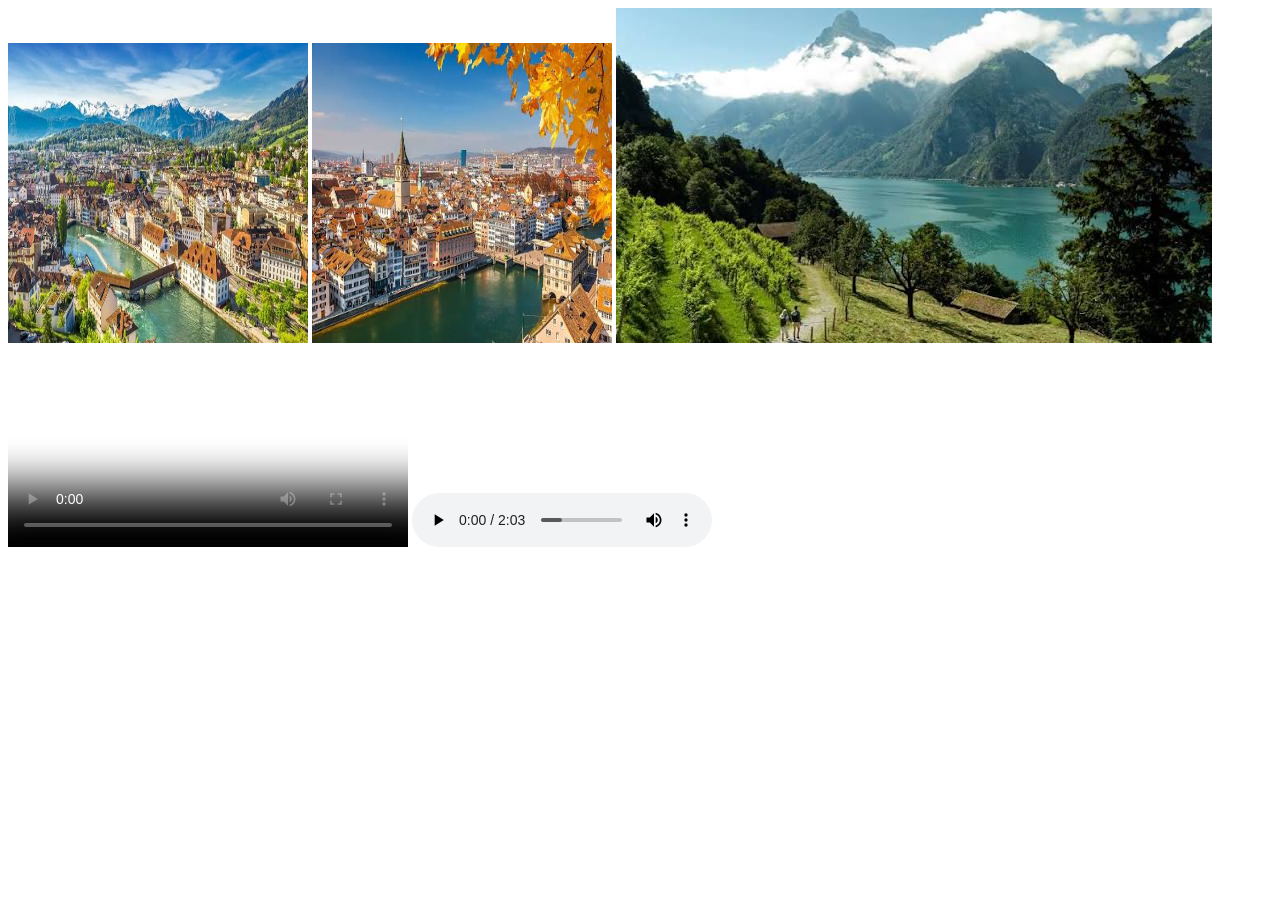
==== Tarefa - 04/index.html @ bfe1e56b "0.3.0 - Adicionar 2 áudios" ====
<!DOCTYPE html>
<html lang="en">
<head>
    <meta charset="UTF-8">
    <meta name="viewport" content="width=device-width, initial-scale=1.0">
    <title>Document</title>
</head>
<body>
    <header>

    </header>

    <main>

        <img src='./assets/images-1.jpeg' alt='imagem-1' width="300" height="300">
        <img src='./assets/images-2.jpeg' alt='imagem-2' width="300" height="300">
        <img src='./assets/images-3.jpeg' alt='imagem-3'>

        <video src='./assets/video.mp4' controls width='400' poster='./assets/poster.jpg'>
            Seu navegador não suporta vídeo.
        </video>

        <audio controls>
            <source src='./assets/musica.mp3' type='audio/mpeg'>
            <source src='./assets/musica.ogg' type='audio/ogg'>
            Seu navegador não suporta áudio.
        </audio>
    </main>
</body>
</html>
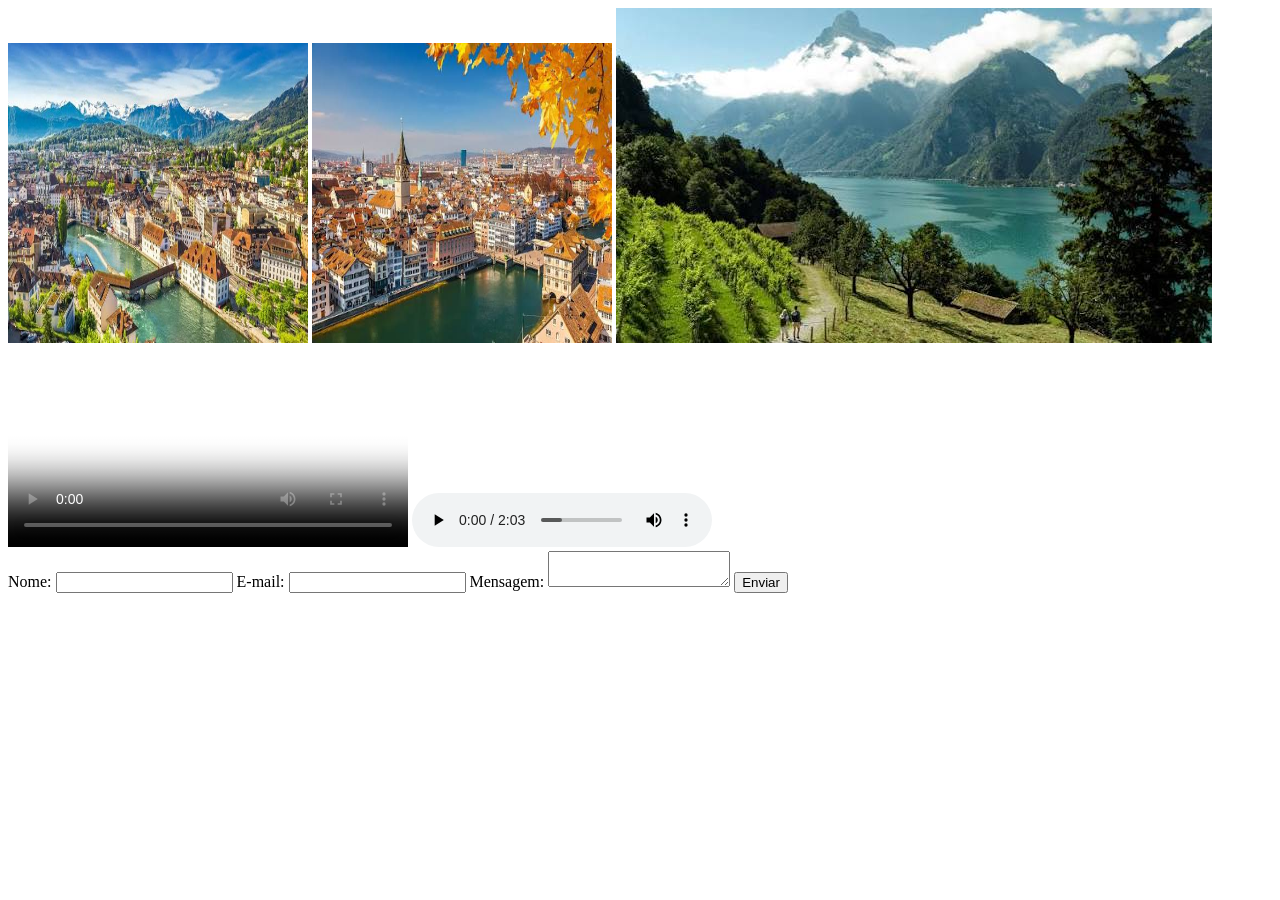
==== commit 3a5f345e: "0.4.0 - Adicionar formulário" ====
--- a/Tarefa - 04/index.html
+++ b/Tarefa - 04/index.html
@@ -25,6 +25,20 @@
             <source src='./assets/musica.ogg' type='audio/ogg'>
             Seu navegador não suporta áudio.
         </audio>
+
+        <form>
+            <label for='nome'>Nome:</label>
+            <input type='text' id='nome' name='nome' required>
+          
+            <label for='email'>E-mail:</label>
+            <input type='email' id='email' name='email' required>
+          
+            <label for='mensagem'>Mensagem:</label>
+            <textarea id='mensagem' name='mensagem'></textarea>
+          
+            <button type='submit'>Enviar</button>
+          </form>
+          
     </main>
 </body>
 </html>
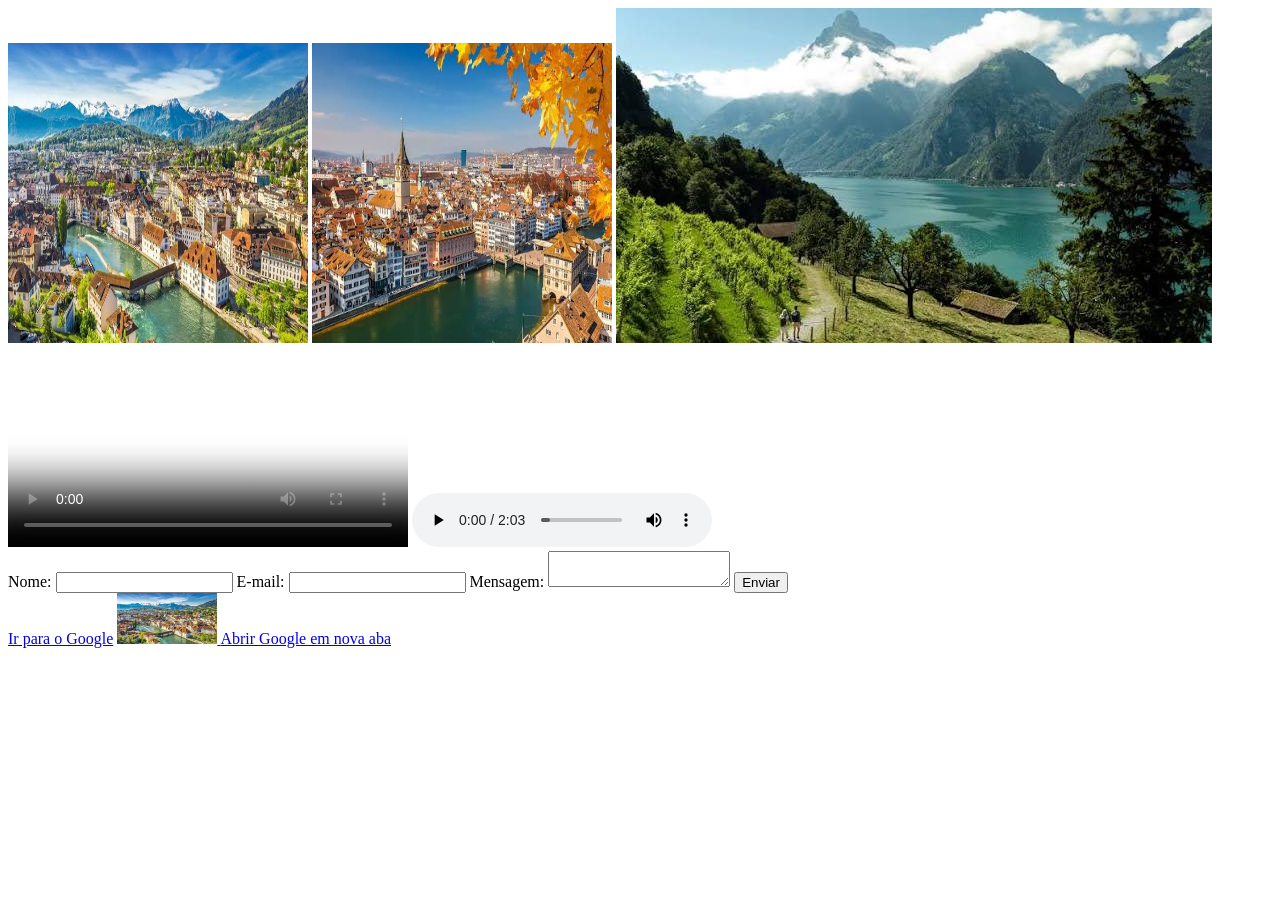
==== commit e8f5bdbb: "0.5.0 - Adicionar 3 links clicáveis" ====
--- a/Tarefa - 04/index.html
+++ b/Tarefa - 04/index.html
@@ -37,8 +37,16 @@
             <textarea id='mensagem' name='mensagem'></textarea>
           
             <button type='submit'>Enviar</button>
-          </form>
-          
+        </form>
+
+        <a href='https://www.google.com'>Ir para o Google</a>
+
+        <a href='https://www.google.com'>
+        <img src='./assets/images-1.jpeg' alt='imagem clicável' width='100'>
+        </a>
+
+        <a href='https://www.google.com' target='_blank'>Abrir Google em nova aba</a>
+
     </main>
 </body>
 </html>
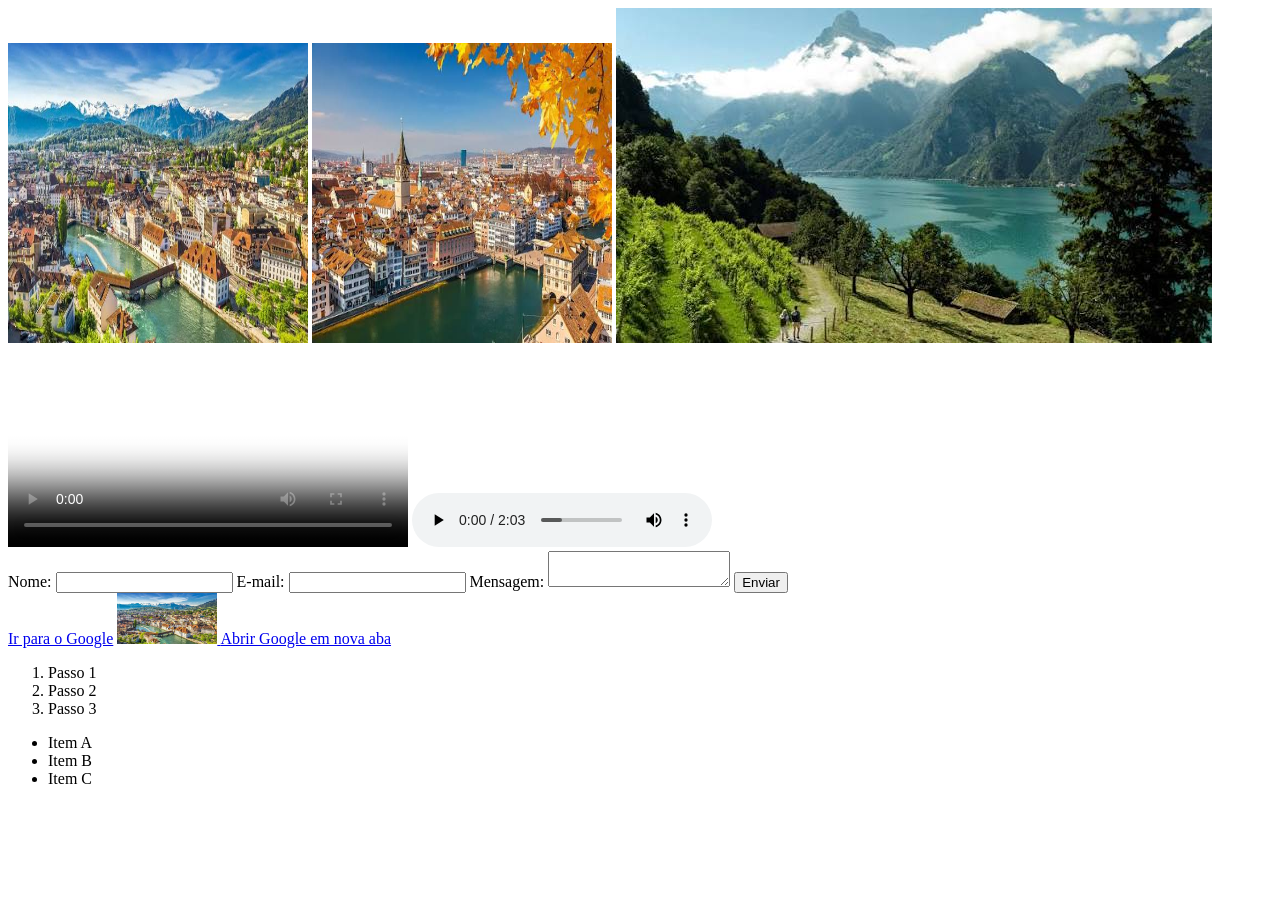
==== commit 1e7f2cbc: "0.6.0 - Criar 1 lista ordenada e 1 lista não ordenada" ====
--- a/Tarefa - 04/index.html
+++ b/Tarefa - 04/index.html
@@ -47,6 +47,17 @@
 
         <a href='https://www.google.com' target='_blank'>Abrir Google em nova aba</a>
 
+        <ol>
+            <li>Passo 1</li>
+            <li>Passo 2</li>
+            <li>Passo 3</li>
+        </ol>
+
+        <ul>
+            <li>Item A</li>
+            <li>Item B</li>
+            <li>Item C</li>
+        </ul>
     </main>
 </body>
 </html>
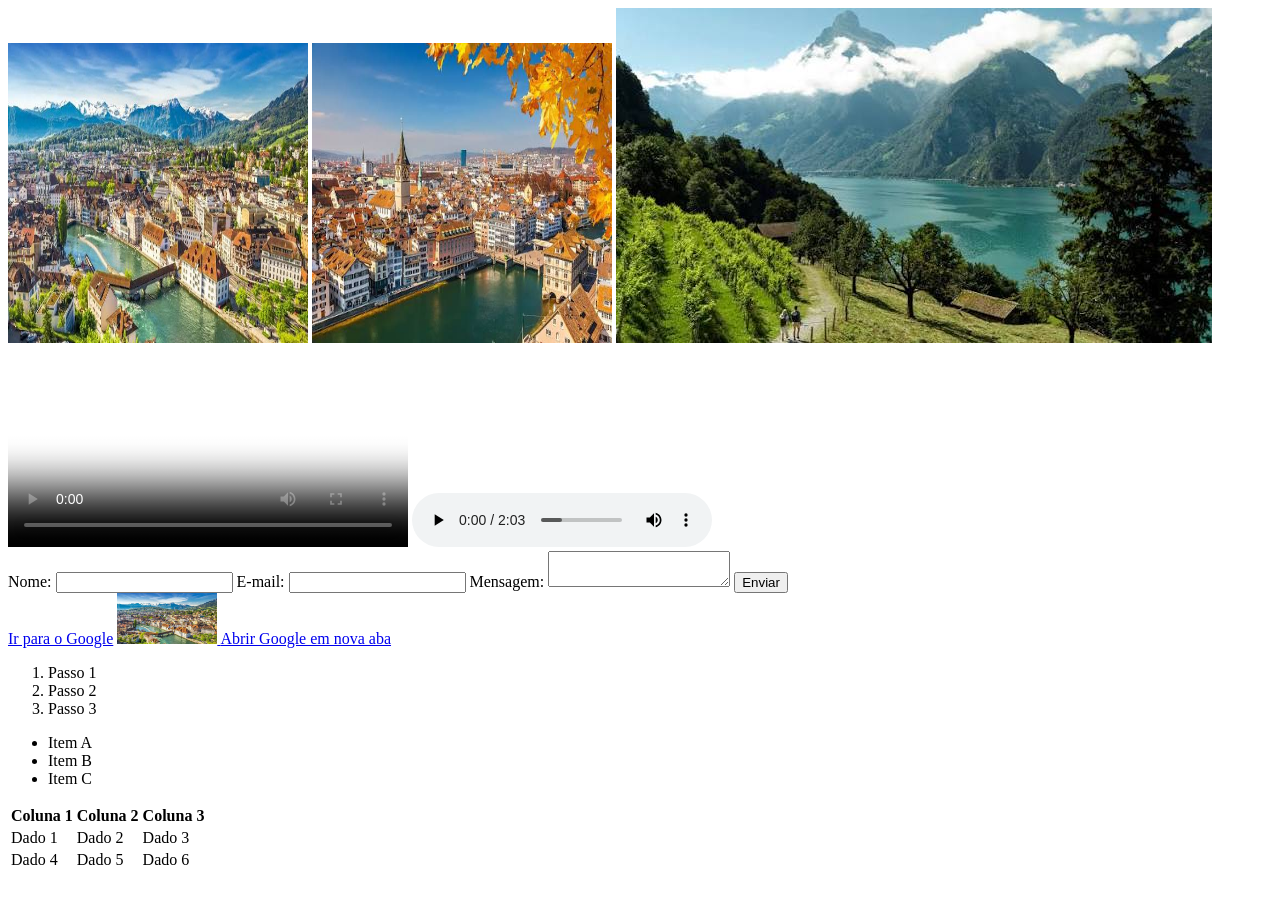
==== commit 58906545: "0.7.0 - Montar uma tabela com 3 colunas e 3 linhas" ====
--- a/Tarefa - 04/index.html
+++ b/Tarefa - 04/index.html
@@ -58,6 +58,28 @@
             <li>Item B</li>
             <li>Item C</li>
         </ul>
+
+        <table>
+            <thead>
+              <tr>
+                <th>Coluna 1</th>
+                <th>Coluna 2</th>
+                <th>Coluna 3</th>
+              </tr>
+            </thead>
+            <tbody>
+              <tr>
+                <td>Dado 1</td>
+                <td>Dado 2</td>
+                <td>Dado 3</td>
+              </tr>
+              <tr>
+                <td>Dado 4</td>
+                <td>Dado 5</td>
+                <td>Dado 6</td>
+              </tr>
+            </tbody>
+          </table>
     </main>
 </body>
 </html>
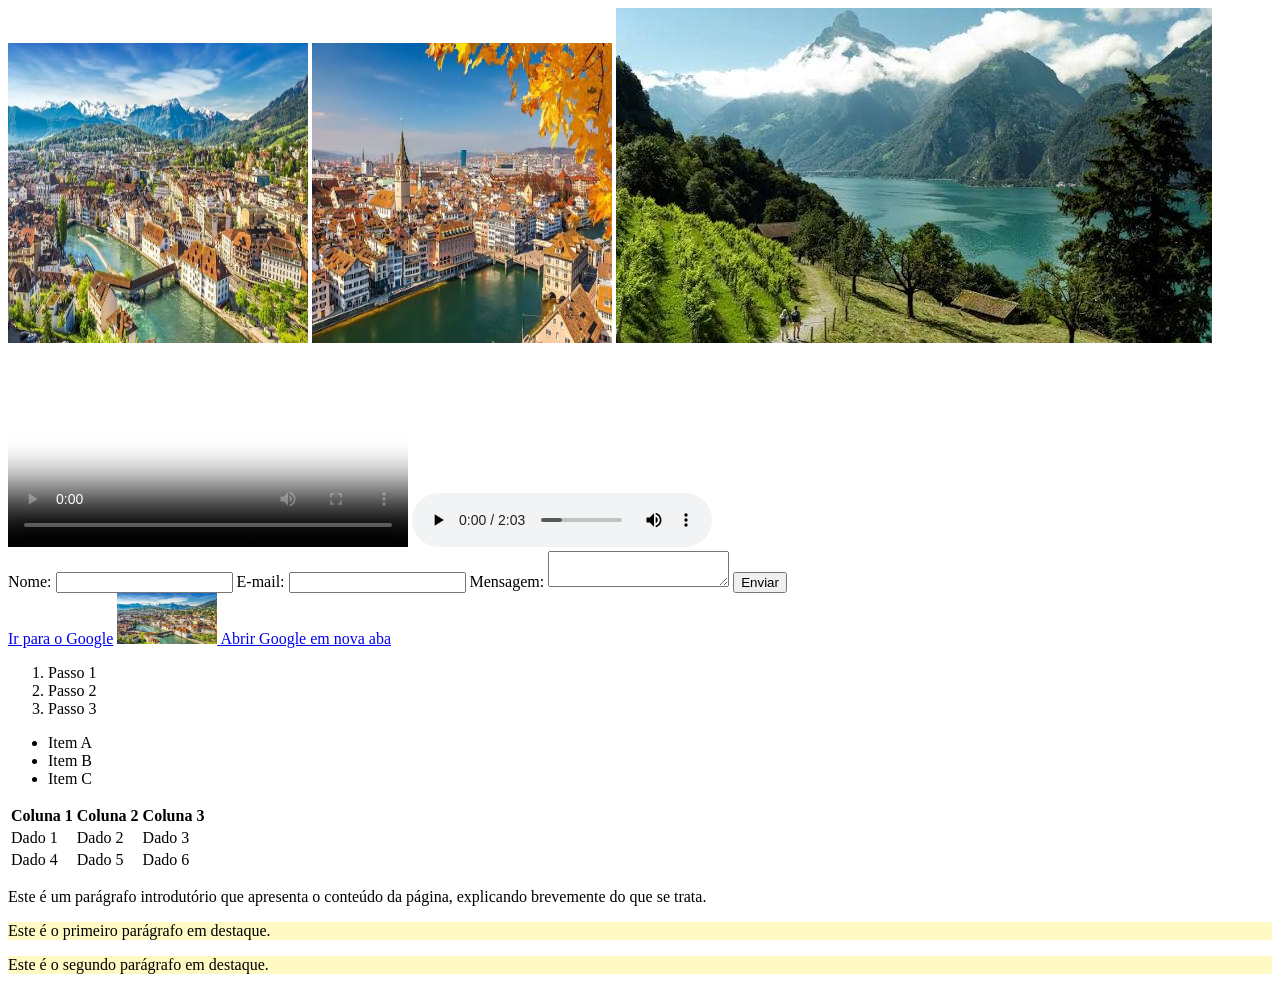
==== commit 208eb8d4: "0.8.0 - Adicionar um texto estilizado + adicionar um arquivo CSS" ====
--- a/Tarefa - 04/index.html
+++ b/Tarefa - 04/index.html
@@ -4,6 +4,7 @@
     <meta charset="UTF-8">
     <meta name="viewport" content="width=device-width, initial-scale=1.0">
     <title>Document</title>
+    <link rel="stylesheet" href="styles.css">
 </head>
 <body>
     <header>
@@ -80,6 +81,14 @@
               </tr>
             </tbody>
           </table>
+
+        <p id='introducao'>
+            Este é um parágrafo introdutório que apresenta o conteúdo da página, explicando brevemente do que se trata.
+        </p>
+          
+        <p class='destaque'>Este é o primeiro parágrafo em destaque.</p>
+        <p class='destaque'>Este é o segundo parágrafo em destaque.</p>
+
     </main>
 </body>
 </html>
--- a/Tarefa - 04/styles.css
+++ b/Tarefa - 04/styles.css
@@ -0,0 +1,3 @@
+.destaque {
+    background-color: #fff9c4;
+  }
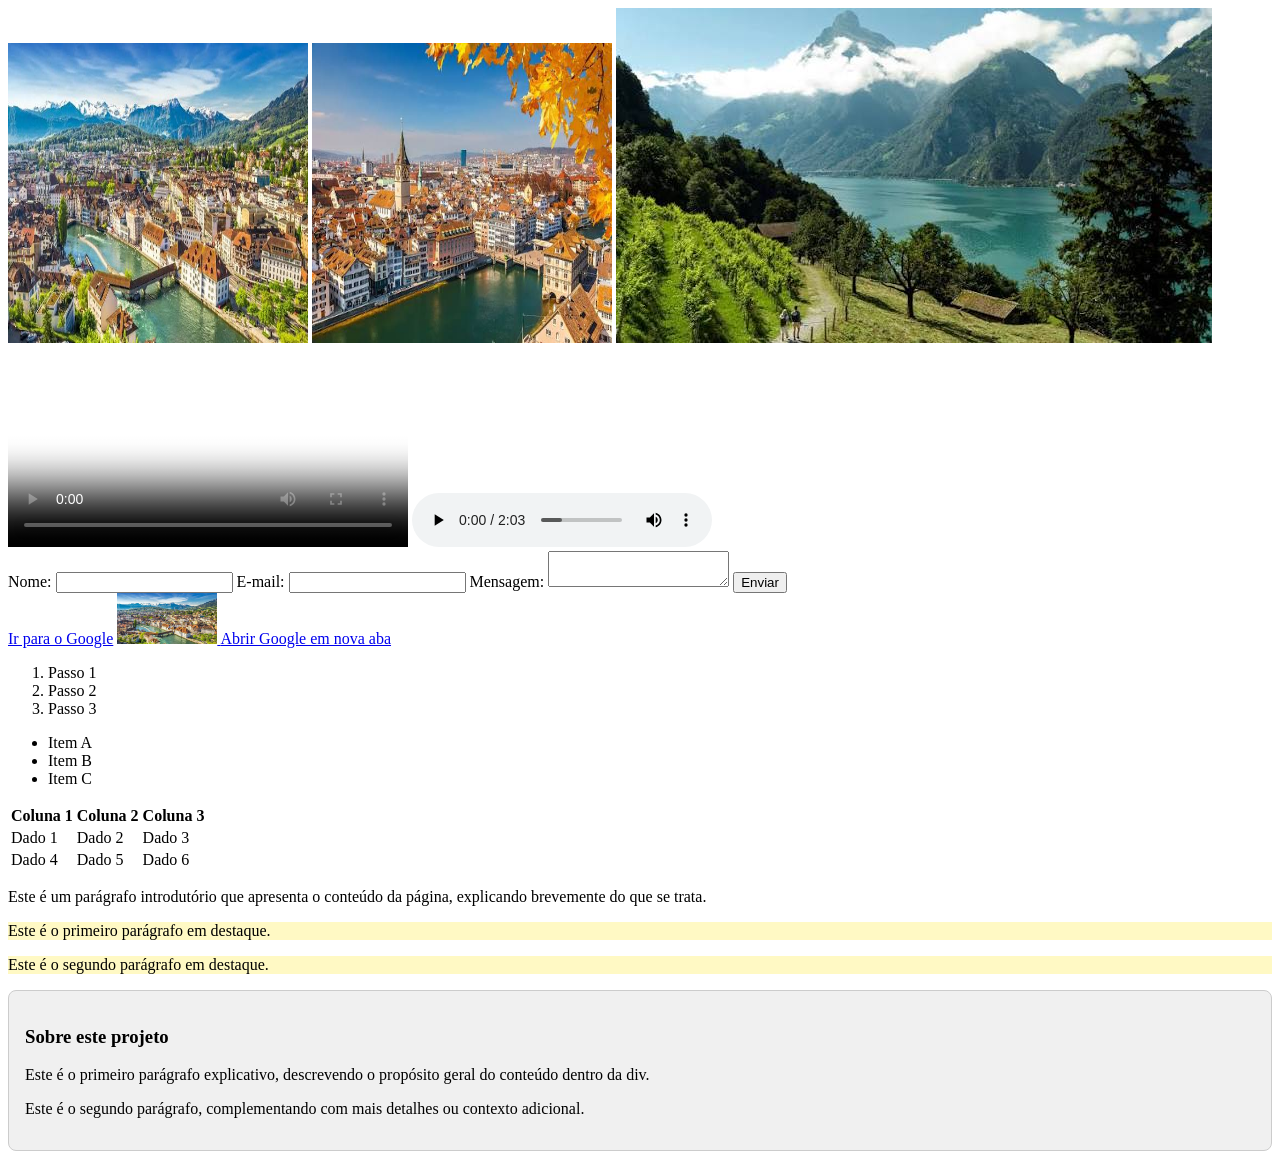
==== commit fdb291d1: "0.9.0 - Adicionar uma div estilizada" ====
--- a/Tarefa - 04/index.html
+++ b/Tarefa - 04/index.html
@@ -89,6 +89,11 @@
         <p class='destaque'>Este é o primeiro parágrafo em destaque.</p>
         <p class='destaque'>Este é o segundo parágrafo em destaque.</p>
 
+        <div class='caixa-info'>
+            <h3>Sobre este projeto</h3>
+            <p>Este é o primeiro parágrafo explicativo, descrevendo o propósito geral do conteúdo dentro da div.</p>
+            <p>Este é o segundo parágrafo, complementando com mais detalhes ou contexto adicional.</p>
+        </div>
     </main>
 </body>
 </html>
--- a/Tarefa - 04/styles.css
+++ b/Tarefa - 04/styles.css
@@ -1,3 +1,10 @@
 .destaque {
     background-color: #fff9c4;
-  }+}
+
+.caixa-info {
+    background-color: #f0f0f0;
+    padding: 16px;
+    border-radius: 8px;
+    border: 1px solid #ccc;
+}
